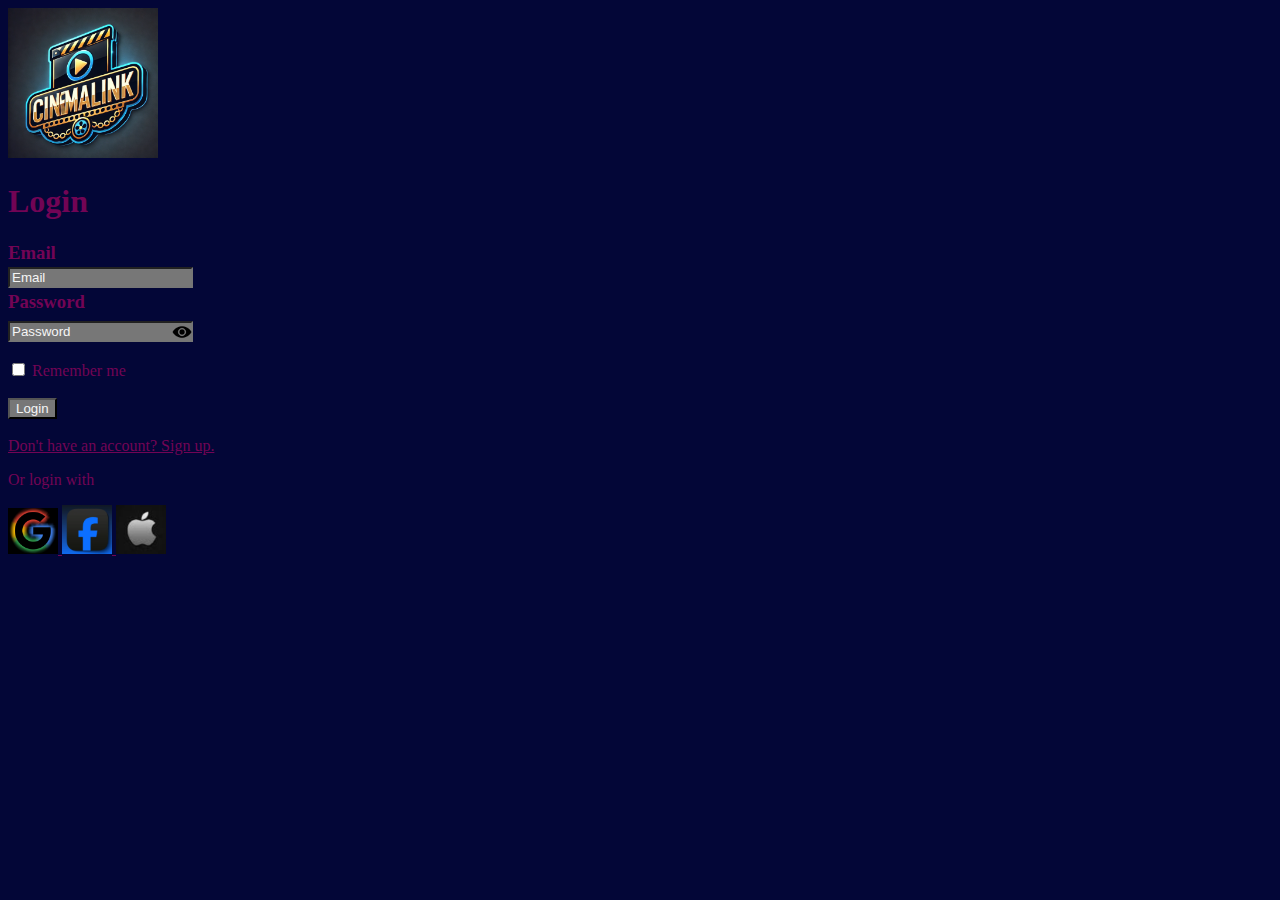
==== pages/login.html @ 98b9cbd0 "First draft" ====
<!DOCTYPE html>
<html lang="en">

<head>
    <meta charset="UTF-8">
    <meta name="viewport" content="width=device-width, initial-scale=1.0">
    <title>Login</title>
    <link rel="stylesheet" href="../styles/style.css">
</head>

<body>
    <header>
        <img src="../images/Cinemalink.webp" alt="CinemaLink logo" width="150px">
    </header>
    <h1>Login</h1>
    <h3>Email</h3>
    <input type="email" name="email" id="email" placeholder="Email">
    <h3>Password</h3>
    <input class = "inputPassword" type="password" name="password" id="password" placeholder="Password">
    <img class="imgShowPassword" src="../images/show.png" alt="Show password" width="20px">
    <br>
    <br>
    <label>
        <input type="checkbox" name="stayLogged" id="">
        Remember me
    </label>
    <br>
    <br>
    <input type="submit" value="Login">
    <br>
    <br>
    <a href="../pages/register.html">Don't have an account? Sign up.</a>
    <p>Or login with</p>
    <a href="https://google.com" target="_blank">
        <img src="../images/google.png" alt="Login with Google" width="50px">
    </a>
    <a href="https://facebook.com" target="_blank">
        <img src="../images/facebook.png" alt="Login with Facebook" width="50px">
    </a>
    <a href="https://apple.com" target="_blank">
        <img src="../images/apple.png" alt="Login with AppleId" width="50px">
    </a>
</body>

</html>
---- styles/style.css ----
body{
    background-color: #030637;
    color: #720455;
}
a{
    color: #720455;
}
h3{
    margin-top: 3px;
   margin-bottom: 3px; 
}

input{
    background-color: #777777;
    color: whitesmoke;    
}
input::placeholder{
    color: whitesmoke;
}

.imgShowPassword{
    position: relative;
    right: 25px;
    top: 6px;
}
.inputPassport{
    padding-right: 25px;
}
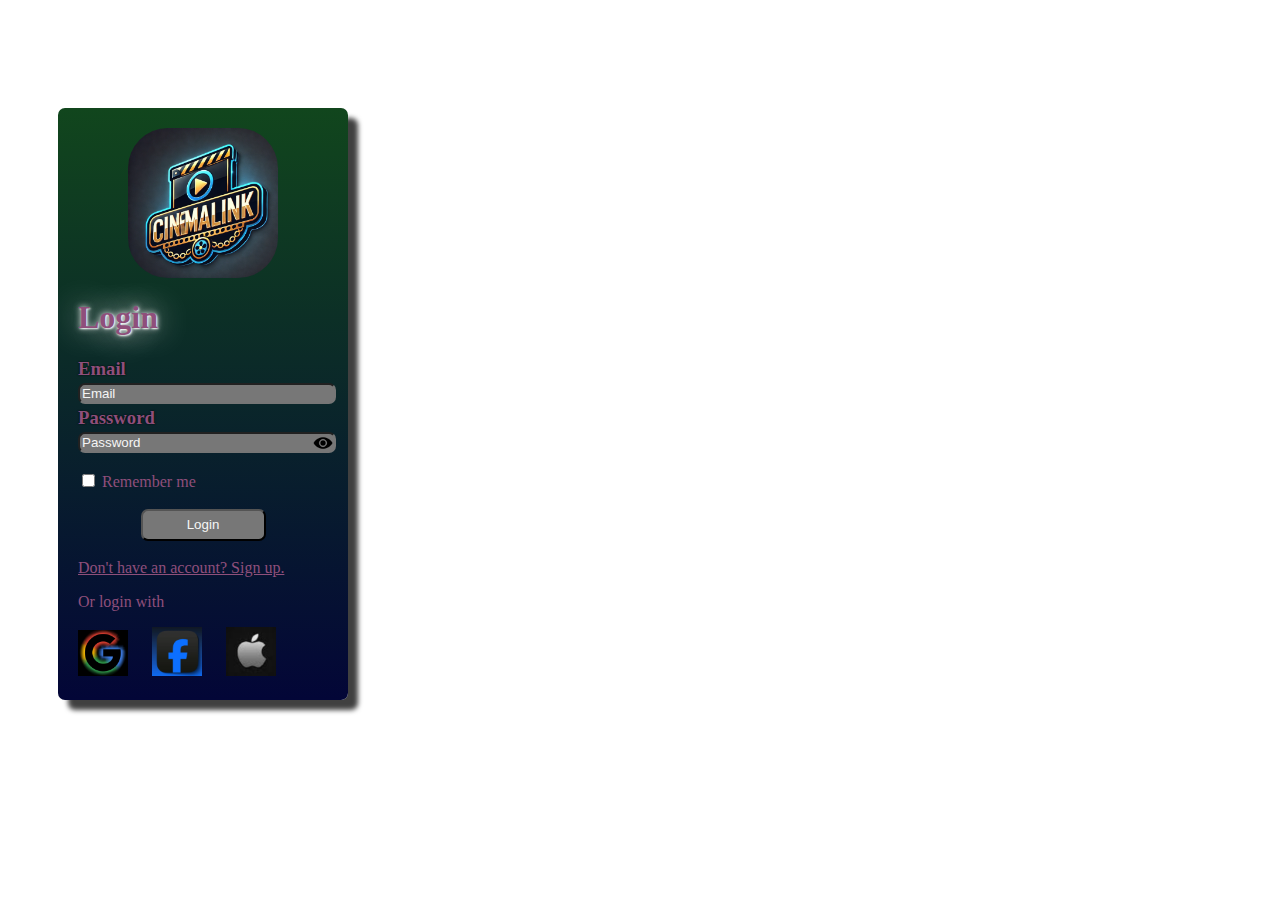
==== commit 641878a8: "Second draft of the login and register pages" ====
--- a/pages/login.html
+++ b/pages/login.html
@@ -9,37 +9,46 @@
 </head>
 
 <body>
-    <header>
-        <img src="../images/Cinemalink.webp" alt="CinemaLink logo" width="150px">
-    </header>
-    <h1>Login</h1>
-    <h3>Email</h3>
-    <input type="email" name="email" id="email" placeholder="Email">
-    <h3>Password</h3>
-    <input class = "inputPassword" type="password" name="password" id="password" placeholder="Password">
-    <img class="imgShowPassword" src="../images/show.png" alt="Show password" width="20px">
-    <br>
-    <br>
-    <label>
-        <input type="checkbox" name="stayLogged" id="">
-        Remember me
-    </label>
-    <br>
-    <br>
-    <input type="submit" value="Login">
-    <br>
-    <br>
-    <a href="../pages/register.html">Don't have an account? Sign up.</a>
-    <p>Or login with</p>
-    <a href="https://google.com" target="_blank">
-        <img src="../images/google.png" alt="Login with Google" width="50px">
-    </a>
-    <a href="https://facebook.com" target="_blank">
-        <img src="../images/facebook.png" alt="Login with Facebook" width="50px">
-    </a>
-    <a href="https://apple.com" target="_blank">
-        <img src="../images/apple.png" alt="Login with AppleId" width="50px">
-    </a>
+    <div id="divLogin">
+        <header>
+            <img class="imgCinemaLinkLogo" src="../images/Cinemalink.webp" alt="CinemaLink logo" width="150px">
+        </header>
+        <h1>Login</h1>
+        <h3>Email</h3>
+        <input class="inputEmail" type="email" name="email" id="email" placeholder="Email">
+        <h3>Password</h3>
+        <input class="inputPassword" type="password" name="password" id="password" placeholder="Password">
+        <img id="imgLoginShowPassword" src="../images/show.png" alt="Show password" width="20px">
+
+        <br>
+        <label>
+            <input type="checkbox" name="stayLogged" id="stayLogged">
+            Remember me
+        </label>
+        <br>
+        <br>
+        <input id="inLogin" type="submit" value="Login">
+
+        <br>
+        <a href="../pages/register.html">Don't have an account? Sign up.</a>
+        <p>Or login with</p>
+        <a class="imgLoginLogo" href="https://google.com" target="_blank">
+            <img src="../images/google.png" alt="Login with Google" width="50px">
+        </a>
+        <a class="imgLoginLogo" href="https://facebook.com" target="_blank">
+            <img src="../images/facebook.png" alt="Login with Facebook" width="50px">
+        </a>
+        <a class="imgLoginLogo" href="https://apple.com" target="_blank">
+            <img src="../images/apple.png" alt="Login with AppleId" width="50px">
+        </a>
+
+
+
+
+    </div>
+
+
+
 </body>
 
 </html>--- a/styles/style.css
+++ b/styles/style.css
@@ -1,28 +1,98 @@
 body{
-    background-color: #030637;
-    color: #720455;
+        color: #8f4f7b;
 }
 a{
-    color: #720455;
+    color: #8f4f7b;
+}
+h1{
+       text-shadow: 1px 1px 2px white, 0 0 1em white, 0 0 0.2em white;
 }
 h3{
-    margin-top: 3px;
+   text-shadow: 0px 0px 2px rgb(0, 0, 0);
+   margin-top: 3px;
    margin-bottom: 3px; 
 }
 
 input{
     background-color: #777777;
     color: whitesmoke;    
+    border-radius: 7px;    
 }
 input::placeholder{
     color: whitesmoke;
 }
 
-.imgShowPassword{
+#imgLoginShowPassword{
+    position: absolute;
+    right: 15px;
+    top: 325px;
+    
+}
+#imgRegisterShowPassword{
+    position: absolute;
+    right: 15px;
+    top: 362px;    
+}
+#imgRegisterShowPassword2{
+    position: absolute;
+    right: 15px;
+    top: 411px;    
+}
+.inputPassword{
+    width: 100%;
+}
+.inputEmail{
+    width: 100%;
+}
+
+#divLogin{
+    box-shadow: 10px 10px 5px 0px rgba(0,0,0,0.75);
     position: relative;
-    right: 25px;
-    top: 6px;
+    width: 250px;
+    /* background-color: #030637; */
+    background-image: linear-gradient(rgb(17, 70, 29),#030637);
+    border-radius: 7px;
+    padding: 20px;
+
+    top: 100px;
+    left: 50px;
+    padding-bottom: 20px;
 }
-.inputPassport{
-    padding-right: 25px;
+#divRegister{
+    box-shadow: 10px 10px 5px 0px rgba(0,0,0,0.75);
+    position: relative;
+    width: 250px;
+    /* background-color: #030637; */
+    background-image: linear-gradient(rgb(17, 70, 29),#030637);
+    border-radius: 7px;
+    padding: 20px;
+
+    top: 100px;
+    left: 50px;
+    padding-bottom: 20px;
 }
+
+.imgCinemaLinkLogo{
+    display: block;
+    margin: auto;
+    border-radius: 40px;    
+}
+
+#inLogin{
+    display: block;
+    margin: auto;
+    width: 50%;
+    height: 2rem;
+}
+
+#inRegister{
+    display: block;
+    margin: auto;
+    width: 50%;
+    height: 2rem;
+}
+
+.imgLoginLogo{
+    margin-right: 20px;
+    text-decoration: none; /* WTF!!! here are no text in anchors but there ARE underlines*/
+}